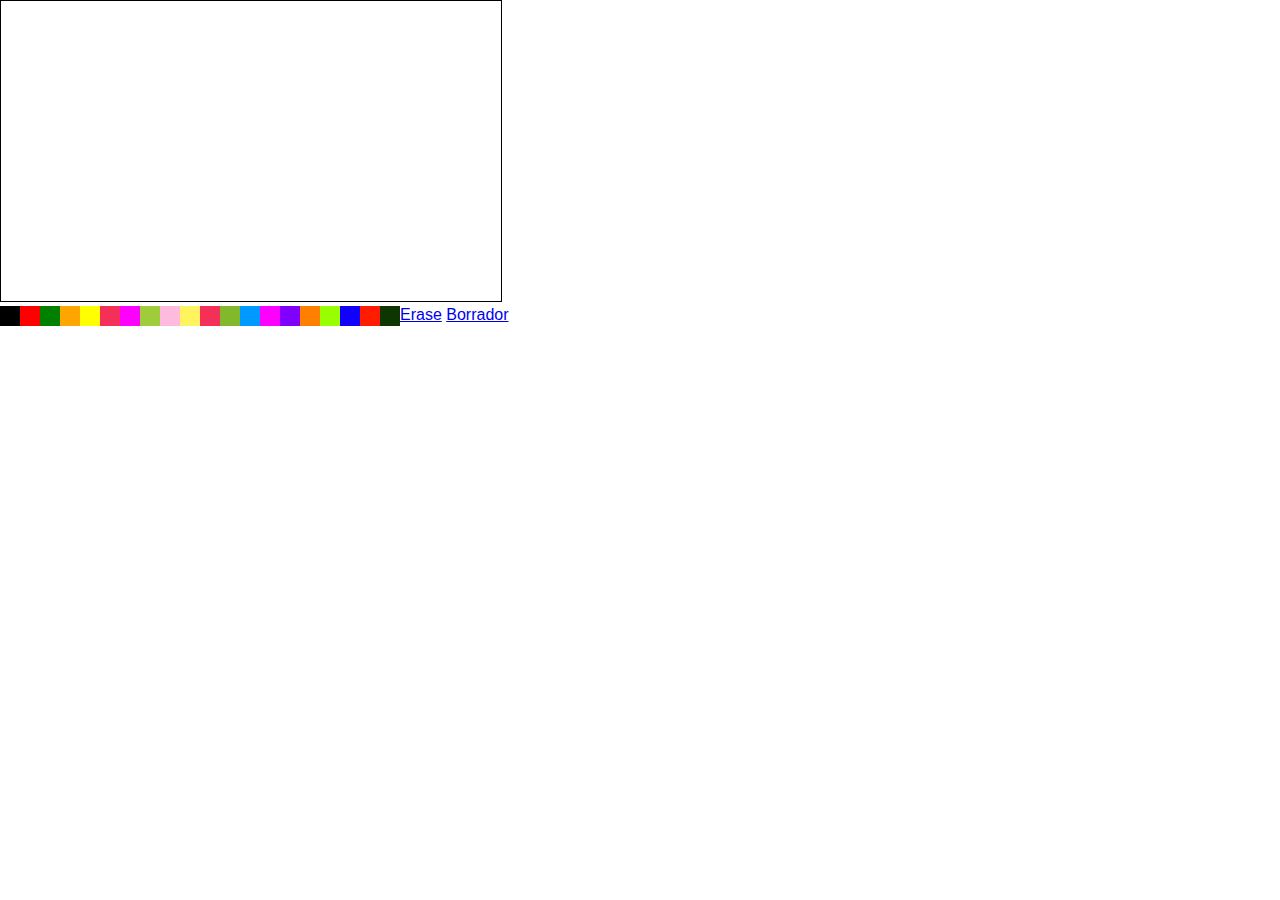
==== whiteboard.html @ 198873c7 "More stuff" ====
<!DOCTYPE html>
<html>

<head>
    
    
<style>
*{
   margin:0;
   user-select: none;
   -webkit-user-select: none;
   -moz-user-select: none;
   font-family: Georgia, sans-serif;
}
canvas{
   cursor: crosshair;
   border:black solid 1px;

}
#clr div{
   cursor:pointer;
   width:20px;
   height:20px;
   float:left;
}
</style>
<script src="https://code.jquery.com/jquery-1.10.2.js"></script>
    </head>
    <body>

<canvas id="can" width="500" height="300">
</canvas>
<div id="clr">
  <div style="background-color:black;"></div>
  <div style="background-color:red;"></div>
  <div style="background-color:green;"></div>
  <div style="background-color:orange;"></div>
  <div style="background-color:#FFFF00;"></div>
  <div style="background-color:#F43059;"></div>
  <div style="background-color:#ff00ff;"></div>
  <div style="background-color:#9ecc3b;"></div>
  <div style="background-color:#fbd;"></div>
  <div style="background-color:#fff460;"></div>
  <div style="background-color:#F43059;"></div>
  <div style="background-color:#82B82C;"></div>
  <div style="background-color:#0099FF;"></div>
  <div style="background-color:#ff00ff;"></div>
  <div style="background-color:rgb(128,0,255);"></div>
  <div style="background-color:rgb(255,128,0);"></div>
  <div style="background-color:rgb(153,254,0);"></div>
  <div style="background-color:rgb(18,0,255);"></div>
  <div style="background-color:rgb(255,28,0);"></div>
  <div style="background-color:rgb(13,54,0);"></div>
</div>
<a id="limpiar" href="#">Erase</a>
<a id="borrador" href="#">Borrador</a>

<script>
 $(document).ready(function(){
            var clic=false;
            var xCoord,yCoord="";
            var canvas=document.getElementById("can");
            var cntx=canvas.getContext("2d");
            cntx.strokeStyle="red";
            cntx.lineWidth=10;
            cntx.lineCap="round";
            cntx.fillStyle="#fff";
            cntx.fillRect(0,0,canvas.width,canvas.height);

            $("#can").mousedown(function(canvas){
                clic=true;
                cntx.save();
                xCoord=canvas.pageX-this.offsetLeft;
                yCoord=canvas.pageY-this.offsetTop
            });

            $(document).mouseup(function(){
                clic=false
            });

            $(document).click(function(){
                clic=false
            });

            $("#can").mousemove(function(canvas){
                if(clic==true){
                    cntx.beginPath();
                    cntx.moveTo(canvas.pageX-this.offsetLeft,canvas.pageY-this.offsetTop);
                    cntx.lineTo(xCoord,yCoord);
                    cntx.stroke();
                    cntx.closePath();
                    xCoord=canvas.pageX-this.offsetLeft;
                    yCoord=canvas.pageY-this.offsetTop
                }
            });

            $("#clr > div").click(function(){
                cntx.strokeStyle=$(this).css("background-color");
            });
                        
            $("#borrador").click(function(){
                cntx.strokeStyle="#fff"
            });
            
            
            $("#limpiar").click(function(){
                cntx.fillStyle="#fff";
                cntx.fillRect(0,0,canvas.width, canvas.height);
                cntx.strokeStyle="red";
                cntx.fillStyle="red"
            })
        })

</script>
        
        </body>
    
</html>
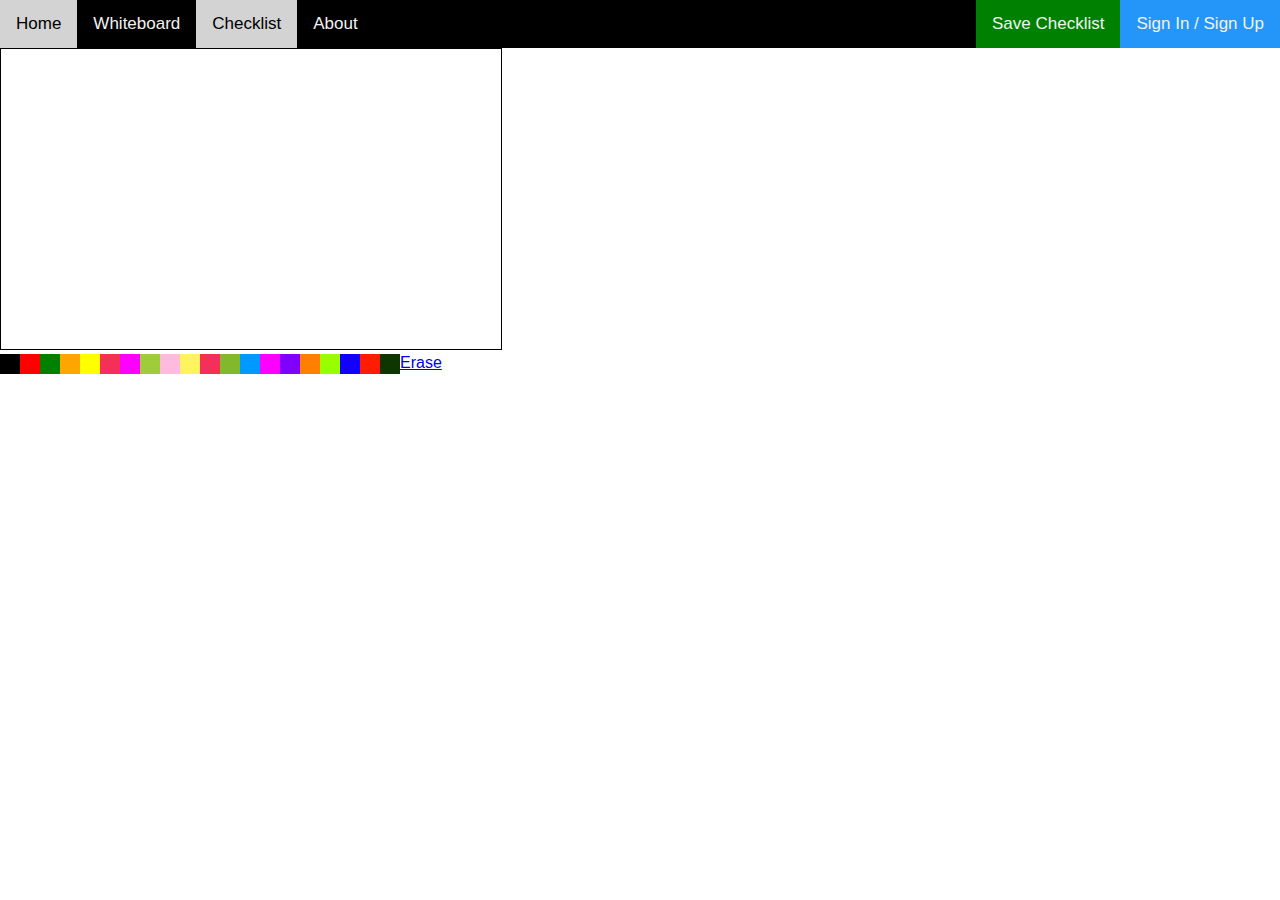
==== commit 959c1015: "Navigation" ====
--- a/whiteboard.html
+++ b/whiteboard.html
@@ -2,8 +2,10 @@
 <html>
 
 <head>
-    
-    
+     <meta charset="utf-8">
+    <link rel="stylesheet" href="styles.css">
+    <title>Checklist</title>
+ 
 <style>
 *{
    margin:0;
@@ -23,10 +25,52 @@
    height:20px;
    float:left;
 }
+    
+    
+     body {
+            margin: 0;
+        }
+        
+        .topnav {
+            overflow: hidden;
+            background-color: black;
+        }
+        
+        .topnav a {
+            float: left;
+            display: block;
+            color: #f2f2f2;
+            text-align: center;
+            padding: 14px 16px;
+            text-decoration: none;
+            font-size: 17px;
+        }
+        
+        .topnav a:hover {
+            background-color: #D3D3D3;
+            color: black;
+        }
+        
+        .topnav a.active {
+            background-color: #D3D3D3;
+            color: black;
+        }
 </style>
 <script src="https://code.jquery.com/jquery-1.10.2.js"></script>
     </head>
     <body>
+        
+         <div class="topnav">
+
+        <a href="">Home</a>
+        <a href="whiteboard.html">Whiteboard</a>
+        <a class="active"  href="index.html">Checklist</a>
+        <a href="">About</a>
+        <a style="float:right"  onclick="checkCookie()" class="BtnSignin">Sign In / Sign Up</a>
+        <a style="float:right" onclick="checkCookie()" class="BtnSave">Save Checklist</a>
+
+
+    </div>
 
 <canvas id="can" width="500" height="300">
 </canvas>
@@ -53,7 +97,7 @@
   <div style="background-color:rgb(13,54,0);"></div>
 </div>
 <a id="limpiar" href="#">Erase</a>
-<a id="borrador" href="#">Borrador</a>
+
 
 <script>
  $(document).ready(function(){
--- a/styles.css
+++ b/styles.css
@@ -0,0 +1,248 @@
+/* Include the padding and border in an element's total width and height */
+* {
+  box-sizing: border-box;
+}
+
+/* Remove margins and padding from the list */
+ul {
+  list-style-type: none;
+  margin: 0;
+  padding: 0;
+  background-color: #f1f1f1;
+  overflow: auto;   
+  height: 100%;
+}
+
+/* Style the list items */
+ul li {
+  cursor: pointer;
+  position: relative;
+  padding: 12px 8px 12px 40px;
+  background: #eee;
+  font-size: 18px;
+  transition: 0.2s;
+    padding-right: 300px;
+
+  /* make the list items unselectable */
+  -webkit-user-select: none;
+  -moz-user-select: none;
+  -ms-user-select: none;
+  user-select: none;
+}
+
+li a {
+  display: block;
+  color: #000;
+  padding: 8px 16px;
+  text-decoration: none;
+}
+
+li a.active {
+  background-color: #4CAF50;
+  color: white;
+}
+
+li a:hover:not(.active) {
+  background-color: #555;
+  color: white;
+}
+
+/* Set all odd list items to a different color (zebra-stripes) */
+ul li:nth-child(odd) {
+  background: #f9f9f9;
+}
+
+/* Darker background-color on hover */
+ul li:hover {
+  background: #ddd;
+}
+
+/* When clicked on, add a background color and strike out text */
+ul li.checked {
+  background: #888;
+  color: #fff;
+  text-decoration: line-through;
+}
+
+/* Add a "checked" mark when clicked on */
+ul li.checked::before {
+  content: '';
+  position: absolute;
+  border-color: #fff;
+  border-style: solid;
+  border-width: 0 2px 2px 0;
+  top: 10px;
+  left: 16px;
+  transform: rotate(45deg);
+  height: 15px;
+  width: 7px;
+}
+
+/* Style the close button */
+.close {
+  position: absolute;
+  right: 0;
+  top: 0;
+  padding: 12px 16px 12px 16px;
+    padding-right: 180px;
+}
+
+.close:hover {
+  background-color: #f44336;
+  color: white;
+}
+
+/* Style the header */
+.header {
+  background-color: #F5F5F5;
+  padding: 0px 0px;
+  color: black;
+  text-align: center;
+}
+
+/* Clear floats after the header */
+.header:after {
+  content: "";
+  display: table;
+  clear: both;
+}
+
+/* Style the input */
+input {
+  margin: 0;
+  border: none;
+  border-radius: 0;
+  width: 75%;
+  padding: 10px;
+  float: left;
+  font-size: 16px;
+}
+
+/* Style the "Add" button */
+.addBtn {
+  padding: 10px;
+  width: 25%;
+  background: #d9d9d9;
+  color: #555;
+  float: left;
+  text-align: center;
+  font-size: 16px;
+  cursor: pointer;
+  transition: 0.3s;
+  border-radius: 0;
+}
+
+.addBtn:hover {
+  background-color: #bbb;
+}
+
+ /* The sidebar menu */
+.sidenav {
+  height: 100%; /* Full-height: remove this if you want "auto" height */
+  width: 160px; /* Set the width of the sidebar */
+  position:fixed;
+    background-color: #111; /* Black */
+     z-index: 1; /* Stay on top */
+  top: 1; /* Stay at the top */
+  overflow-x: hidden; /* Disable horizontal scroll */
+  padding-top: 300px;
+   
+}
+
+/* The navigation menu links */
+.sidenav a {
+  padding: 6px 8px 6px 16px;
+  text-decoration: none;
+  font-size: 20px;
+  color: #818181;
+  display: block;
+    padding: 50px;
+}
+
+/* When you mouse over the navigation links, change their color */
+.sidenav a:hover {
+  color: #f1f1f1;
+}
+
+/* Style page content */
+.main {
+  margin-right: 160px; /* Same as the width of the sidebar */
+  padding: 0px 10px;
+}
+
+/* On smaller screens, where height is less than 450px, change the style of the sidebar (less padding and a smaller font size) */
+@media screen and (max-height: 450px) {
+  .sidenav {padding-top: 15px;}
+  .sidenav a {font-size: 18px;}
+} 
+
+html,
+body {
+    margin:0;
+}
+
+.BtnSignin {
+  padding: 20px;
+  background: #2495f9;
+  color: #555;
+  float: left;
+  text-align: center;
+  font-size: 16px;
+  cursor: pointer;
+  transition: 0.3s;
+  border-radius: 0;
+}
+
+.BtnSave {
+  padding: 20px;
+  background: Green;
+  color: #555;
+  float: left;
+  text-align: center;
+  font-size: 16px;
+  cursor: pointer;
+  transition: 0.3s;
+  border-radius: 0;
+}
+
+.dropdown {
+  float: left;
+  overflow: hidden;
+}
+
+.dropdown .dropbtn {
+  font-size: 16px;  
+  border: none;
+  outline: none;
+  color: white;
+  padding: 14px 16px;
+  background-color: inherit;
+  font-family: inherit;
+  margin: 0;
+}
+
+.dropdown-content {
+  display: none;
+  position: absolute;
+  background-color: #f9f9f9;
+  min-width: 160px;
+  box-shadow: 0px 8px 16px 0px rgba(0,0,0,0.2);
+  z-index: 1;
+}
+
+.dropdown-content a {
+  float: none;
+  color: black;
+  padding: 12px 16px;
+  text-decoration: none;
+  display: block;
+  text-align: left;
+}
+
+.dropdown-content a:hover {
+  background-color: #ddd;
+}
+
+.dropdown:hover .dropdown-content {
+  display: block;
+}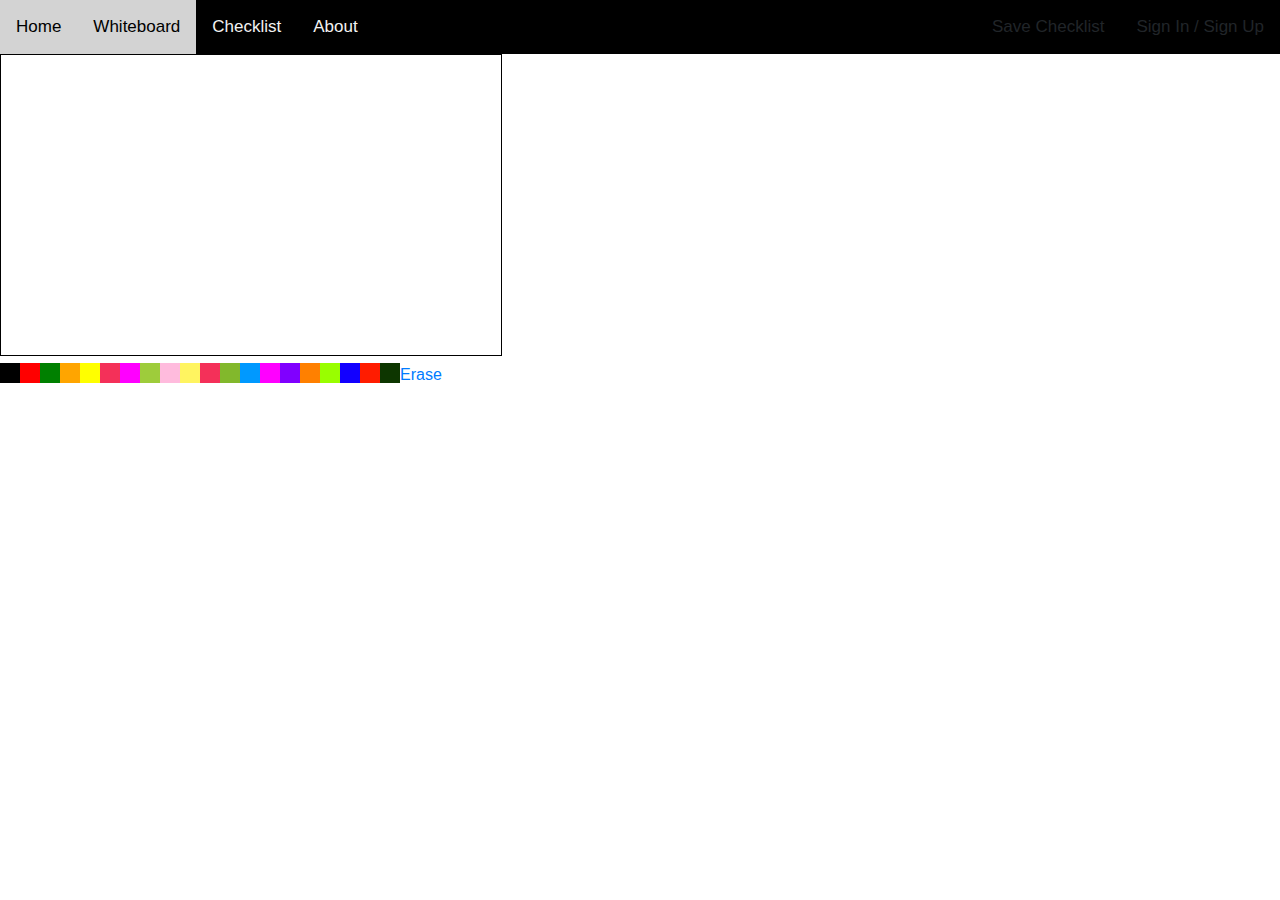
==== commit 5d534ca3: "Tests" ====
--- a/whiteboard.html
+++ b/whiteboard.html
@@ -3,7 +3,11 @@
 
 <head>
      <meta charset="utf-8">
-    <link rel="stylesheet" href="styles.css">
+     <link rel="stylesheet" href="https://maxcdn.bootstrapcdn.com/bootstrap/4.0.0/css/bootstrap.min.css" integrity="sha384-Gn5384xqQ1aoWXA+058RXPxPg6fy4IWvTNh0E263XmFcJlSAwiGgFAW/dAiS6JXm" crossorigin="anonymous">
+       <link href="https://stackpath.bootstrapcdn.com/font-awesome/4.7.0/css/font-awesome.min.css" rel="stylesheet">
+        <link rel="stylesheet" href="styles/styles.css">
+    <script src="scripts/checklistscript.js"></script>
+       
     <title>Checklist</title>
  
 <style>
@@ -63,8 +67,8 @@
          <div class="topnav">
 
         <a href="">Home</a>
-        <a href="whiteboard.html">Whiteboard</a>
-        <a class="active"  href="index.html">Checklist</a>
+        <a class="active"   href="whiteboard.html">Whiteboard</a>
+        <a href="index.html">Checklist</a>
         <a href="">About</a>
         <a style="float:right"  onclick="checkCookie()" class="BtnSignin">Sign In / Sign Up</a>
         <a style="float:right" onclick="checkCookie()" class="BtnSave">Save Checklist</a>
@@ -99,64 +103,14 @@
 <a id="limpiar" href="#">Erase</a>
 
 
-<script>
- $(document).ready(function(){
-            var clic=false;
-            var xCoord,yCoord="";
-            var canvas=document.getElementById("can");
-            var cntx=canvas.getContext("2d");
-            cntx.strokeStyle="red";
-            cntx.lineWidth=10;
-            cntx.lineCap="round";
-            cntx.fillStyle="#fff";
-            cntx.fillRect(0,0,canvas.width,canvas.height);
+ <script src="https://code.jquery.com/jquery-3.2.1.slim.min.js" integrity="sha384-KJ3o2DKtIkvYIK3UENzmM7KCkRr/rE9/Qpg6aAZGJwFDMVNA/GpGFF93hXpG5KkN" crossorigin="anonymous"></script>
+        <script src="https://cdnjs.cloudflare.com/ajax/libs/popper.js/1.12.9/umd/popper.min.js" integrity="sha384-ApNbgh9B+Y1QKtv3Rn7W3mgPxhU9K/ScQsAP7hUibX39j7fakFPskvXusvfa0b4Q" crossorigin="anonymous"></script>
+        <script src="https://maxcdn.bootstrapcdn.com/bootstrap/4.0.0/js/bootstrap.min.js" integrity="sha384-JZR6Spejh4U02d8jOt6vLEHfe/JQGiRRSQQxSfFWpi1MquVdAyjUar5+76PVCmYl" crossorigin="anonymous"></script>
+     
+        <script src="scripts/list-controller.js"></script>
+        <script src="scripts/login-mocker.js"></script>
+    <script src="scripts/boardscript.js"></script>
 
-            $("#can").mousedown(function(canvas){
-                clic=true;
-                cntx.save();
-                xCoord=canvas.pageX-this.offsetLeft;
-                yCoord=canvas.pageY-this.offsetTop
-            });
-
-            $(document).mouseup(function(){
-                clic=false
-            });
-
-            $(document).click(function(){
-                clic=false
-            });
-
-            $("#can").mousemove(function(canvas){
-                if(clic==true){
-                    cntx.beginPath();
-                    cntx.moveTo(canvas.pageX-this.offsetLeft,canvas.pageY-this.offsetTop);
-                    cntx.lineTo(xCoord,yCoord);
-                    cntx.stroke();
-                    cntx.closePath();
-                    xCoord=canvas.pageX-this.offsetLeft;
-                    yCoord=canvas.pageY-this.offsetTop
-                }
-            });
-
-            $("#clr > div").click(function(){
-                cntx.strokeStyle=$(this).css("background-color");
-            });
-                        
-            $("#borrador").click(function(){
-                cntx.strokeStyle="#fff"
-            });
-            
-            
-            $("#limpiar").click(function(){
-                cntx.fillStyle="#fff";
-                cntx.fillRect(0,0,canvas.width, canvas.height);
-                cntx.strokeStyle="red";
-                cntx.fillStyle="red"
-            })
-        })
-
-</script>
-        
         </body>
     
 </html>